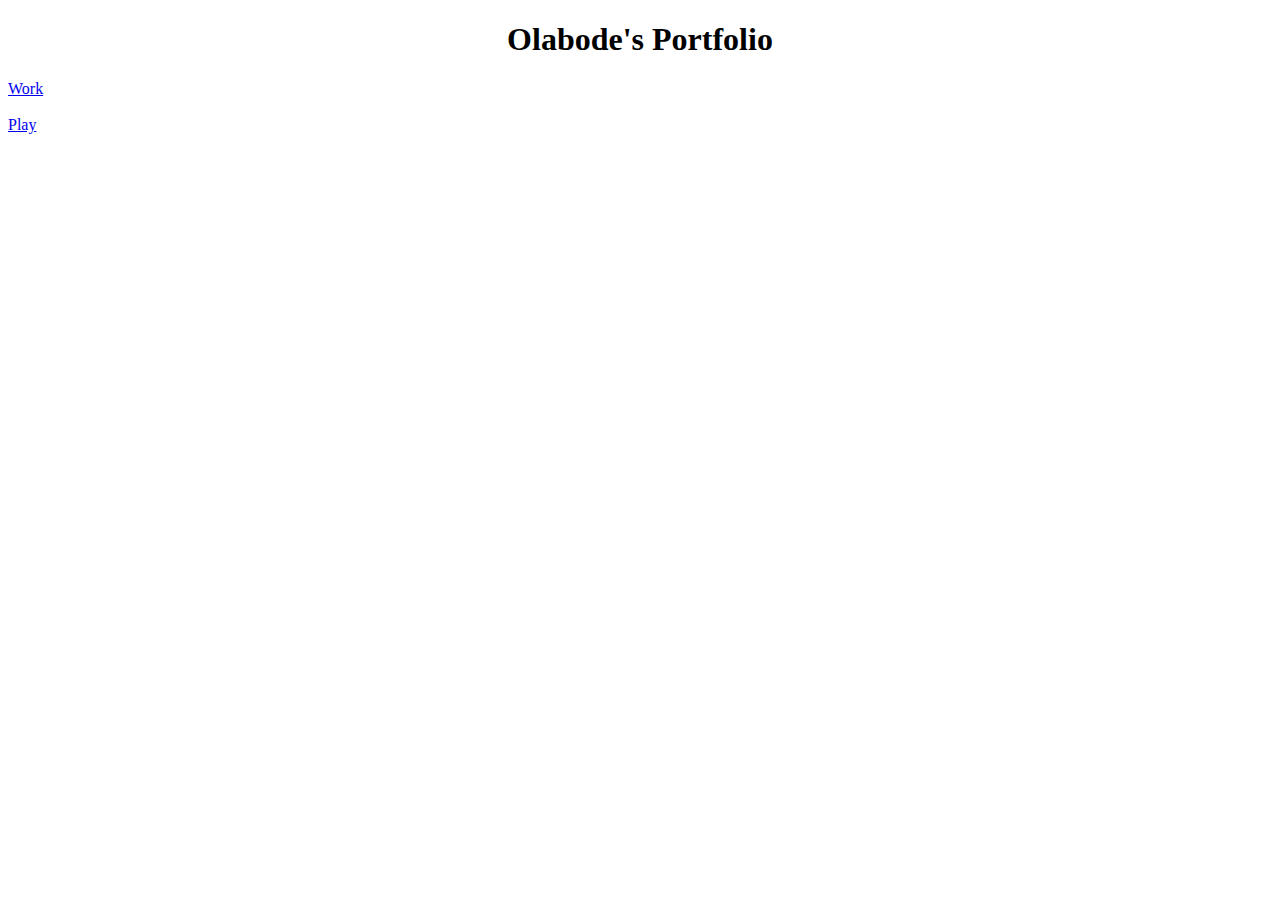
==== portfolio/src/main/webapp/index.html @ 4ee0e296 "Make text website" ====
<!DOCTYPE html>
<html>
  <head>
    <meta charset="UTF-8">
    <title>My Portfolio</title>
    <link rel="stylesheet" href="style.css">
    <script src="script.js"></script>
  </head>
  <body>
    <div id="content">
      <h1><center>Olabode's Portfolio</center> </h1>
    </div>
    <div>
        <a href="workPage.html"> Work </a>
    </div>
    <div>
      <br><a href="playPage.html"> Play </a>
    </div>
  </body>
</html>
---- portfolio/src/main/webapp/style.css ----
#content {
  margin-left: auto;
  margin-right: auto;
  width: 650px;
}

#greeting-container {
  margin-top: 20px;
}

.button {
    background-color: #4287f5;
    border: none;
    color: white;
    padding: 15px 32px;
    text-align: center;
    text-decoration: none;
    display: inline-block;
    font-size: 16px;
}
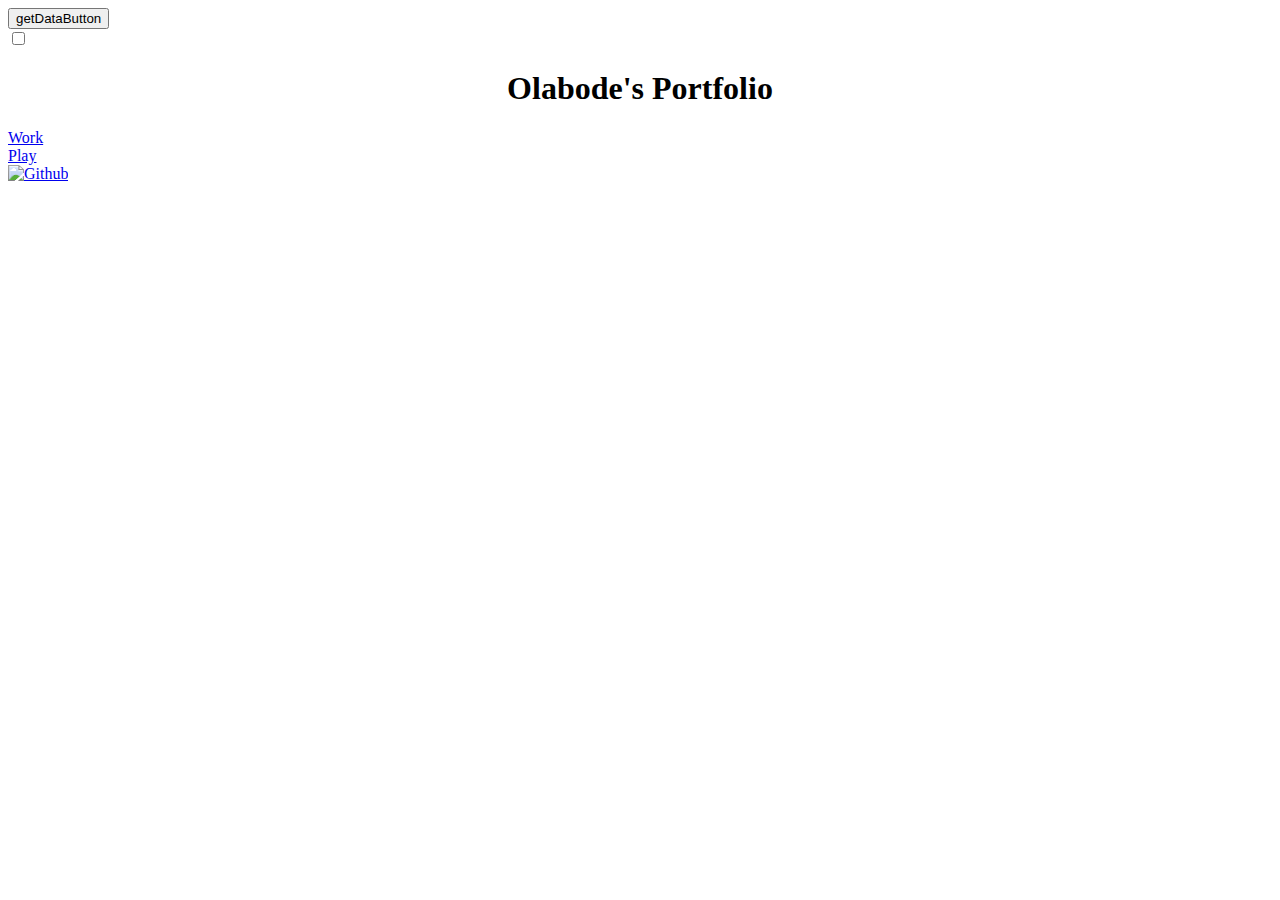
==== commit f0514160: "Add comments from servlet to index page" ====
--- a/portfolio/src/main/webapp/index.html
+++ b/portfolio/src/main/webapp/index.html
@@ -3,18 +3,35 @@
   <head>
     <meta charset="UTF-8">
     <title>My Portfolio</title>
-    <link rel="stylesheet" href="style.css">
-    <script src="script.js"></script>
+    <link id="PageStyle" rel="stylesheet" href="style.css">
+    <script src="toggleDark.js"></script>
+    <script src="mainScript.js"></script>
   </head>
+
   <body>
-    <div id="content">
-      <h1><center>Olabode's Portfolio</center> </h1>
-    </div>
-    <div>
-        <a href="workPage.html"> Work </a>
-    </div>
-    <div>
-      <br><a href="playPage.html"> Play </a>
+    <button onclick="getDataFromServlet()">getDataButton</button>
+    <div id="data-container"></div>
+
+    <label class="switch">
+        <input type="checkbox" id="darkModeToggle" onclick="ToggleMode()">
+        <span class="slider round"></span>
+    </label>
+
+    <div id=backColor>
+        <div class="header">
+        <h1><center>Olabode's Portfolio</center> </h1>
+        </div>
+        <div class=gridContainer>
+            <div class=largeIndexButton>
+                <a href="workPage.html" id=button> Work </a>
+            </div>
+            <div class=largeIndexButton>
+                <a href="playPage.html" id=button> Play </a>
+            </div>
+        </div>
+        <div class=footer>
+            <a href="https://www.github.com/Bode2222/"> <img src="/Pics/gitlogo.png" alt="Github" width="50" height="50"> </a>
+        </div>
     </div>
   </body>
 </html>
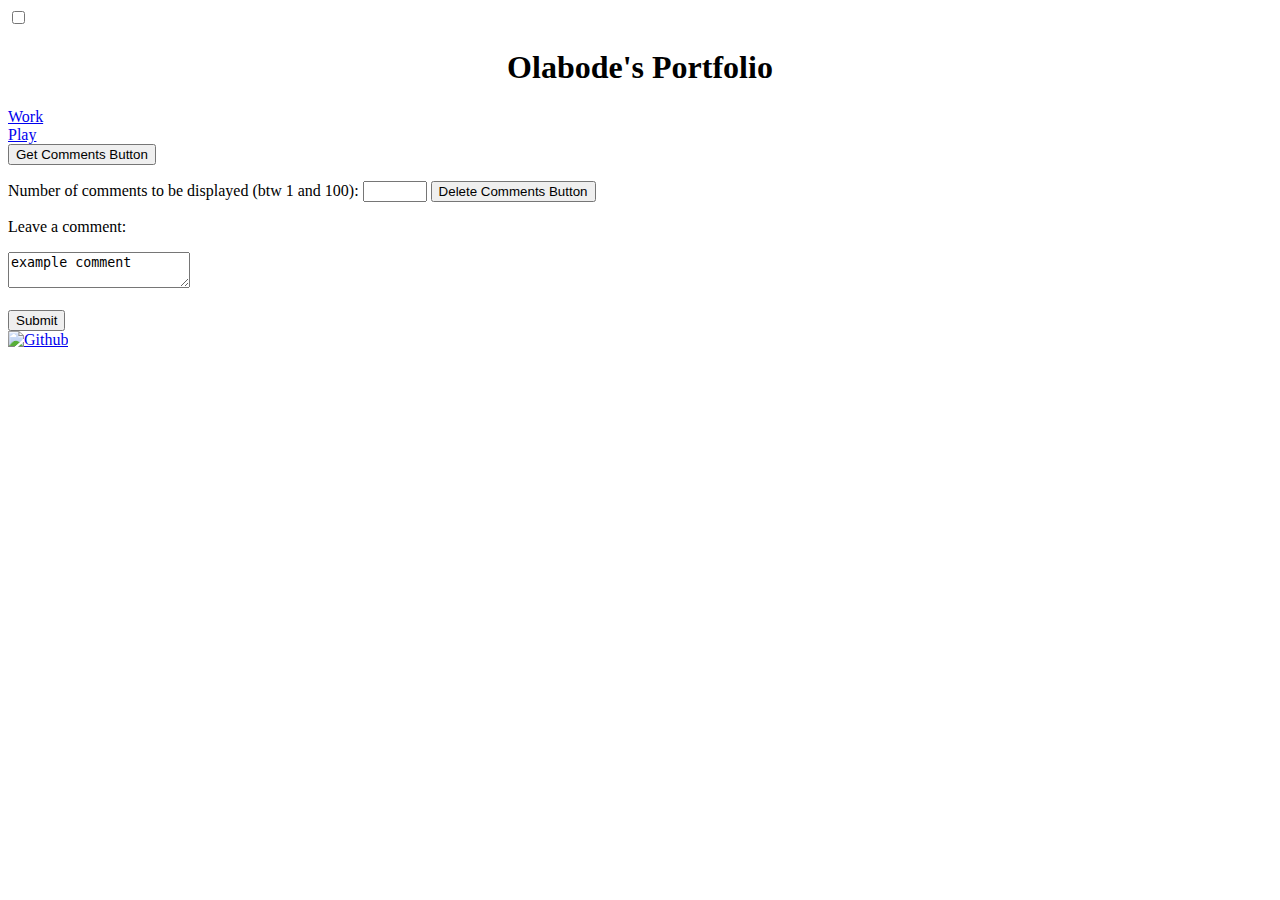
==== commit 9f6ffb13: "Help required" ====
--- a/portfolio/src/main/webapp/index.html
+++ b/portfolio/src/main/webapp/index.html
@@ -9,9 +9,6 @@
   </head>
 
   <body>
-    <button onclick="getDataFromServlet()">getDataButton</button>
-    <div id="data-container"></div>
-
     <label class="switch">
         <input type="checkbox" id="darkModeToggle" onclick="ToggleMode()">
         <span class="slider round"></span>
@@ -29,6 +26,24 @@
                 <a href="playPage.html" id=button> Play </a>
             </div>
         </div>
+
+        <button onclick="getDataFromServlet()">Get Comments Button</button>
+        <ul id="data-container"></ul>
+
+        <label for="quantity"> Number of comments to be displayed (btw 1 and 100):</label>
+        <input type="number" id="commentNumberTextBox" name="quantity" min="1" max="100">
+
+        <button onclick="deleteDataFromServlet()">Delete Comments Button</button>
+
+        <form action="/data" method="POST">
+            <p>Leave a comment:</p>
+            <textarea name="text-input">example comment</textarea>
+            <br/><br/>
+
+            <input type="submit" />
+        </form>
+
+
         <div class=footer>
             <a href="https://www.github.com/Bode2222/"> <img src="/Pics/gitlogo.png" alt="Github" width="50" height="50"> </a>
         </div>
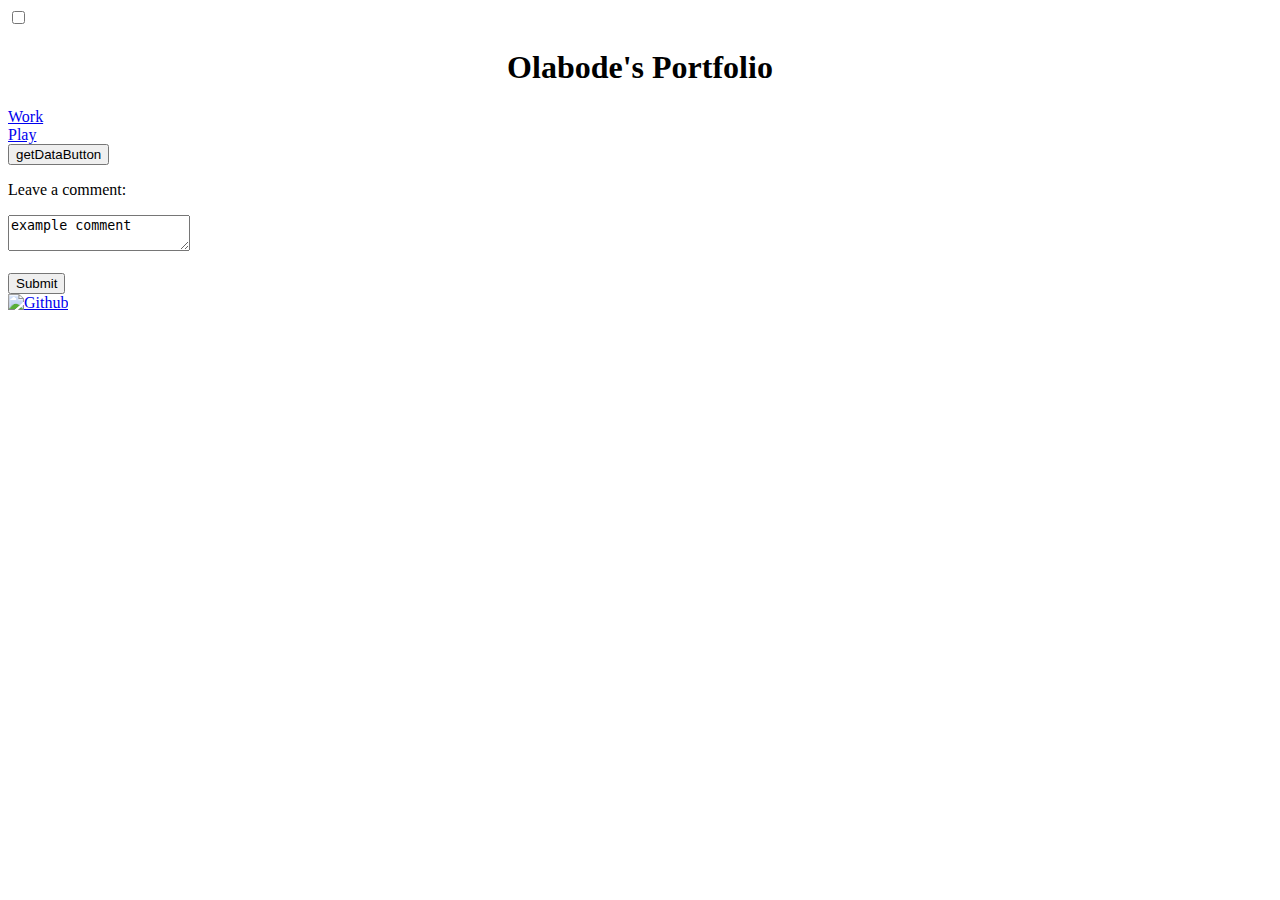
==== commit 4b9204a1: "Merge pull request #3 from Bode2222/post" ====
--- a/portfolio/src/main/webapp/index.html
+++ b/portfolio/src/main/webapp/index.html
@@ -27,13 +27,8 @@
             </div>
         </div>
 
-        <button onclick="getDataFromServlet()">Get Comments Button</button>
-        <ul id="data-container"></ul>
-
-        <label for="quantity"> Number of comments to be displayed (btw 1 and 100):</label>
-        <input type="number" id="commentNumberTextBox" name="quantity" min="1" max="100">
-
-        <button onclick="deleteDataFromServlet()">Delete Comments Button</button>
+        <button onclick="getDataFromServlet()">getDataButton</button>
+        <div id="data-container"></div>
 
         <form action="/data" method="POST">
             <p>Leave a comment:</p>
@@ -43,7 +38,6 @@
             <input type="submit" />
         </form>
 
-
         <div class=footer>
             <a href="https://www.github.com/Bode2222/"> <img src="/Pics/gitlogo.png" alt="Github" width="50" height="50"> </a>
         </div>
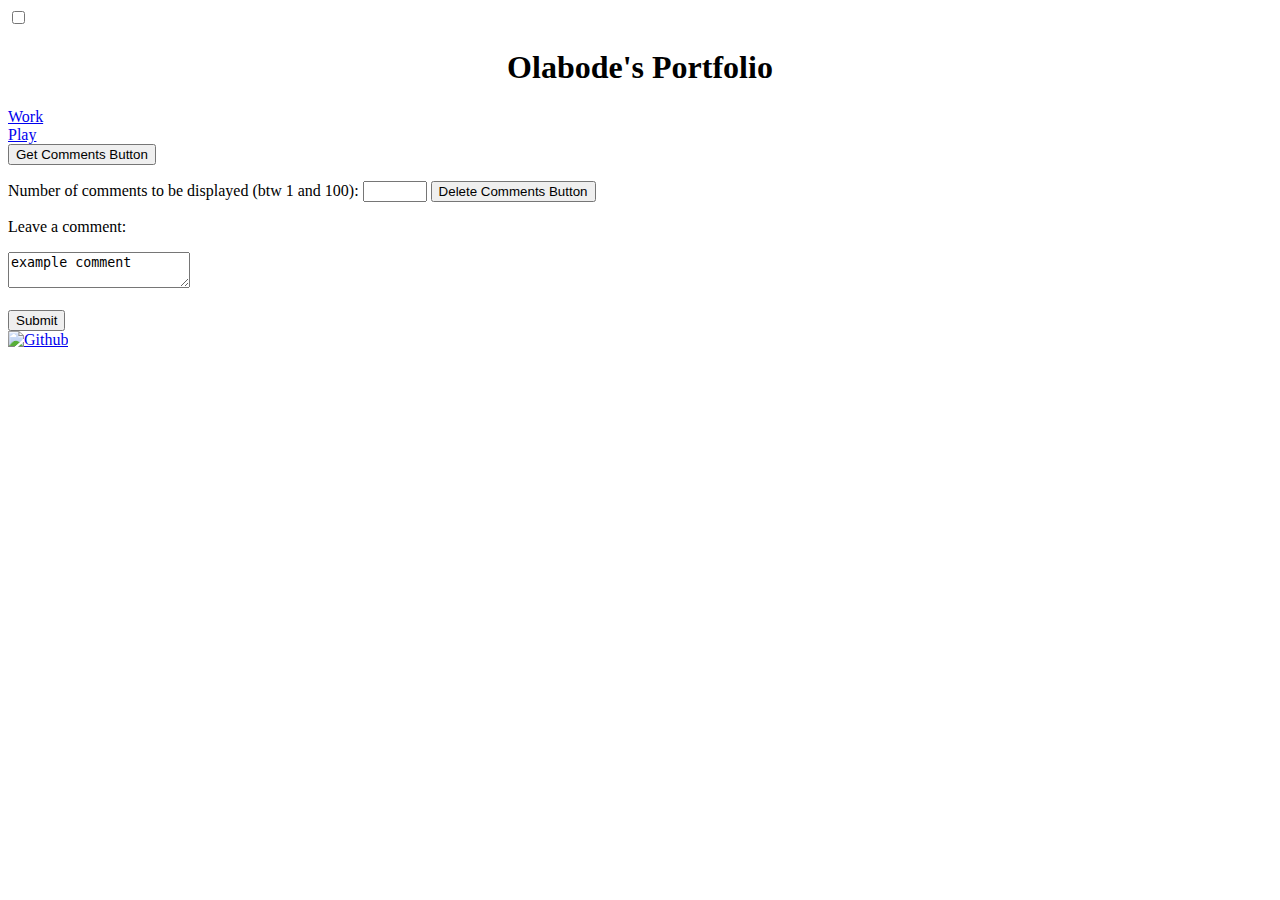
==== commit 29864059: "Merge 8fc7328231fee077312ed003921085895debd288 into b49089f42063a527f18fa1a8a7f1c4eabf8c4acf" ====
--- a/portfolio/src/main/webapp/index.html
+++ b/portfolio/src/main/webapp/index.html
@@ -27,8 +27,13 @@
             </div>
         </div>
 
-        <button onclick="getDataFromServlet()">getDataButton</button>
-        <div id="data-container"></div>
+        <button onclick="getDataFromServlet()">Get Comments Button</button>
+        <ul id="data-container"></ul>
+
+        <label for="quantity"> Number of comments to be displayed (btw 1 and 100):</label>
+        <input type="number" id="commentNumberTextBox" name="quantity" min="1" max="100">
+
+        <button onclick="deleteDataFromServlet()">Delete Comments Button</button>
 
         <form action="/data" method="POST">
             <p>Leave a comment:</p>
@@ -38,6 +43,7 @@
             <input type="submit" />
         </form>
 
+
         <div class=footer>
             <a href="https://www.github.com/Bode2222/"> <img src="/Pics/gitlogo.png" alt="Github" width="50" height="50"> </a>
         </div>
